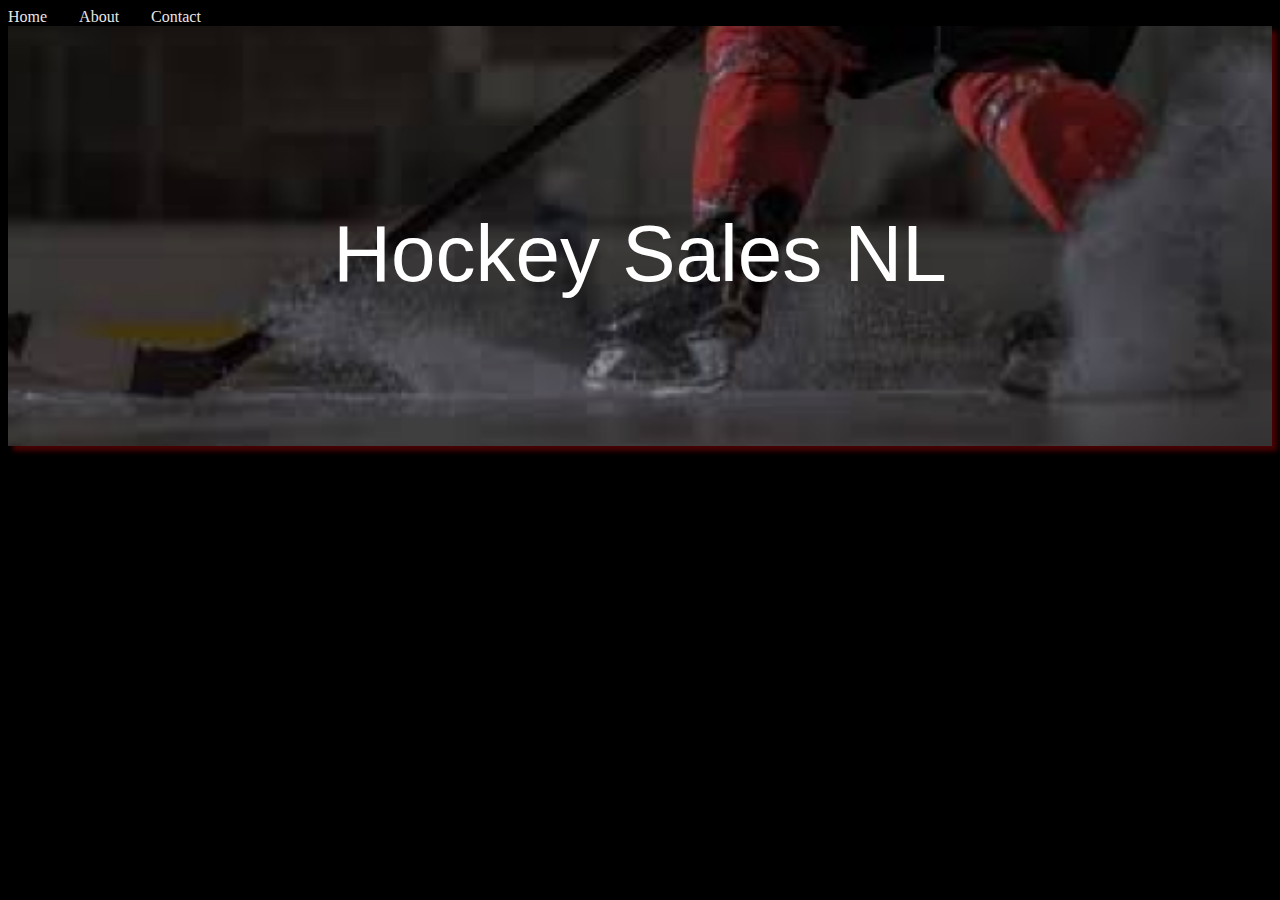
==== about.html @ 9f344939 "about/contact pages added with html BP" ====
<!DOCTYPE html>
<html>
    <head>

        <meta charset="UTF-8"/>
        <link rel="stylesheet" href="https://cdnjs.cloudflare.com/ajax/libs/font-awesome/5.9.0/css/all.css">
</link>
        <meta name="viewport" content="width=device-width, initial-scale=1"/>
        <link href="https://fonts.cdnfonts.com/css/calligraffiti" rel="stylesheet">
        <link rel = "stylesheet" type="text/css" href="style.css"/>
        <style>
            @import url('https://fonts.cdnfonts.com/css/calligraffiti');
        </style>

        <title>About</title>
    </head>
    <body>
        <header class="main">
            <div class="about"><a href="index.html">Home</a> <a href="./about.html">About</a> <a href="./Contact.html">Contact</a></div>
          <img class="header" src="images/logo.png" alt="hockey logo"/>
         <div class="centered" > <p1>Hockey Sales NL</p1>
    </body>
</html>
---- style.css ----
body {
    background-color: black;
}

p1 {
    color: white;
    font-family: 'Calligraffiti', sans-serif;
    font-size: 500%;

}

p2 {
    color: white;
    font-family: Arial, Helvetica, sans-serif;
}


@media (max-width:40rem) {
    p1 {
        font-size: 20px;

    }
}
.header {
    margin-bottom: -100px;
}
@media (max-width:40rem){
    .header{
        margin-bottom: 10px;
    }
}

pd {
    bottom: 5px;
    position: relative;
    text-align: center;
    margin-right: 50%;

}
.about a{
    float:left;
    color:#E9E6E6;
    margin-right: 2rem;
    text-decoration: none;
}
.items {
    color: black;
    display: block;
    margin-left: auto;
    margin-right: auto;
    width: 50%;

}

.header {
    display: block;
    margin-left: auto;
    margin-right: auto;
    width: 100%;
    box-shadow: 5px 5px 5px 0 rgba(238, 10, 10, .3);
}

.center {
    display: block;
    margin-left: auto;
    margin-right: auto;
    width: 100%;
}

.centered {
    position: relative;
    top: 50%;
    left: 50%;
    transform: translate(-50%, -150%);
}

.main {
    position: relative;
    text-align: center;
    color: white;
}



.parentContainer {
    background-color: #D9D9D9;
    max-width: 100%;
    margin: auto;
    margin-top: 50px;
    overflow: auto;

}

table,th,td {
    border-style:dashed;
    border-width:1px;
    overflow: hidden;
     
}

.item{
    background-color:#E9E6E6;
    border-radius: .5rem;
    box-sizing: 300px; 
    display: inline-flex;
    flex-direction: column;
    align-items: center;
    box-shadow:3px 3px 3px rgb(91, 89, 89);
}

.itemImg{
    
}
.items-column {  
    
    display: inline-block;
    width: 25%;
    vertical-align: top;
    box-sizing: border-box;
    padding: 50px;
    background-color: #D9D9D9;
    box-shadow: 0px 0px 10px rgba(0, 0, 0, 0.1);
    overflow: hidden;
    padding-bottom: 5px;
}

@media (Max-width:48rem) {
    .items-column{
        width:50%;
        padding:15px
    }
}

.buyBtn {
    background-color:#A90B0B;
    display: flex;
    justify-content: center;
    align-items: center;
    width: 85%;
    max-height: 2rem;
    border-radius: 5rem;
    margin-bottom: .5rem;
  }

.no-underline{
    text-decoration: none;
}

.buyNowFont{
    color:white;
    font-size: 15px;

}


.bottom {
    position: fixed;
    text-align: center;
    bottom: 0px;
    width: 100%;
}

.column {
    float: left;
    width: 25%;


}

.row:after {
    content: "";
    display: table;
    clear: both;

}

.right {
    margin-left: 80%;
    margin-right: 10%;
}

.search-filter{
    display: flex;
    float:right;
}

.searchBar{
    margin-right: 5rem;
}
.filter-container{
    position:relative;
    background-color: black;
    float:right;
    margin-right: 5rem;
    color:white
}

.item-button{
    margin-right: 2px;

}

@media (max-width:48rem){
    .search-filter{
    display:contents
       
    }
    .searchBar{

    }
    .filter-container{

    }

}

.sortPriceBtn{
    position:relative;
    float:left;
    margin-left: 2rem;
}
.sortBtn{
    background-color: black;
    color:white;
    border-radius: .5rem;
}

.sortHigh{
    margin-top:.5rem;
    margin-right: 5px;
    list-style-type: none;
    cursor:pointer;

}
.pricelist{
    color:black;
    background-color:#E9E6E6;
    position: absolute;
    max-width: 100px;
    overflow: auto;
    box-shadow: 0px 8px 16px 0px rgba(0,0,0,0.2);
    z-index: 1;
    margin-left: 10px;
    margin-top:2rem
    
}
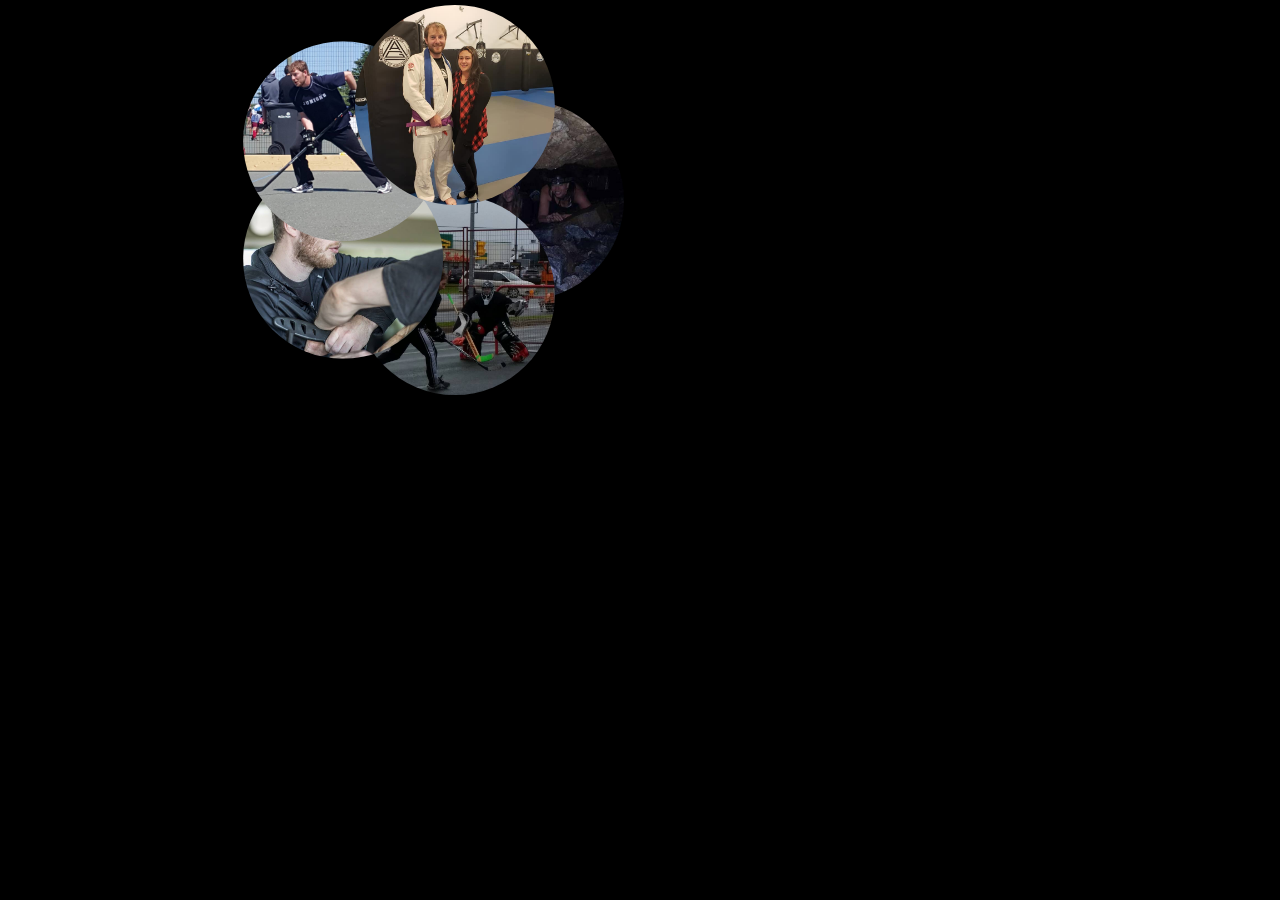
==== commit 1d74c818: "update to one Array for wishItems." ====
--- a/about.html
+++ b/about.html
@@ -16,8 +16,12 @@
     </head>
     <body>
         <header class="main">
-            <div class="about"><a href="index.html">Home</a> <a href="./about.html">About</a> <a href="./Contact.html">Contact</a></div>
-          <img class="header" src="images/logo.png" alt="hockey logo"/>
-         <div class="centered" > <p1>Hockey Sales NL</p1>
+<div class="pie-container">
+    <img class = "pie-images"src="images/caves.jpeg" width="200px" height="200px" alt="caves image">
+    <img class="pie-images" src="images/goal.jpeg" width="200px" height="200px" alt="hockey goal">
+    <img class="pie-images" src="images/kali.jpeg" width="200px" height="200px" alt="Knife fighting">
+    <img class="pie-images" src="images/hockey.jpeg" width="200px" height="200px"  alt="hockey play">
+    <img class="pie-images" src="images/jiu jitsu.jpeg" width="200px" height="200px" alt="purple belt">
+</div>
     </body>
 </html>--- a/style.css
+++ b/style.css
@@ -6,6 +6,7 @@
     color: white;
     font-family: 'Calligraffiti', sans-serif;
     font-size: 500%;
+    opacity: 1;
 
 }
 
@@ -21,13 +22,12 @@
 
     }
 }
-.header {
-    margin-bottom: -100px;
-}
+
 @media (max-width:40rem){
     .header{
         margin-bottom: 10px;
     }
+
 }
 
 pd {
@@ -43,12 +43,18 @@
     margin-right: 2rem;
     text-decoration: none;
 }
+.about .wish-Btn{
+    position: relative;
+    float: right;
+    background-color: black;
+    color:white
+}
 .items {
     color: black;
     display: block;
     margin-left: auto;
     margin-right: auto;
-    width: 50%;
+    width: auto;
 
 }
 
@@ -88,15 +94,13 @@
     margin: auto;
     margin-top: 50px;
     overflow: auto;
-
-}
-
-table,th,td {
-    border-style:dashed;
-    border-width:1px;
-    overflow: hidden;
-     
-}
+    display: grid;
+    grid-template-columns: repeat(4, 1fr);
+    gap: 5px;
+
+}
+
+
 
 .item{
     background-color:#E9E6E6;
@@ -105,7 +109,10 @@
     display: inline-flex;
     flex-direction: column;
     align-items: center;
+    margin-bottom: 40px;
     box-shadow:3px 3px 3px rgb(91, 89, 89);
+
+
 }
 
 .itemImg{
@@ -113,10 +120,9 @@
 }
 .items-column {  
     
-    display: inline-block;
-    width: 25%;
-    vertical-align: top;
-    box-sizing: border-box;
+    display: flex;
+    flex-direction: column;
+    align-items: center;
     padding: 50px;
     background-color: #D9D9D9;
     box-shadow: 0px 0px 10px rgba(0, 0, 0, 0.1);
@@ -126,9 +132,21 @@
 
 @media (Max-width:48rem) {
     .items-column{
-        width:50%;
+       
         padding:15px
     }
+    .parentContainer{
+        background-color: #D9D9D9;
+        max-width: 100%;
+        margin: auto;
+        margin-top: 50px;
+        overflow: auto;
+        display: grid;
+        grid-template-columns: repeat(2, 1fr);
+        gap: 5px;
+        
+    }
+    
 }
 
 .buyBtn {
@@ -145,7 +163,12 @@
 .no-underline{
     text-decoration: none;
 }
-
+.all-buttons{
+    background-color: black;
+    position: relative;
+    margin-top: 15px;
+
+}
 .buyNowFont{
     color:white;
     font-size: 15px;
@@ -182,42 +205,148 @@
 .search-filter{
     display: flex;
     float:right;
+    
+
+}
+
+.searchBarDiv{
+    margin-right: 5rem;
+    background-size: cover;
+    background-position: center;
+    
 }
 
 .searchBar{
-    margin-right: 5rem;
-}
-.filter-container{
+max-width: 200px;
+width:100%
+}
+.filter-btn{
     position:relative;
     background-color: black;
     float:right;
-    margin-right: 5rem;
-    color:white
+    margin-right: 2rem;
+    color:white;
+    border-radius: 1rem;
+    
+}
+.addWish-Container{
+    position: flex;
+    align-items: center;
+    justify-content: flex-end;
+    margin-left: 80%;
+    margin-top: 5px;
+
+
+}
+.RemoveWish-Container{
+    position: flex;
+    
+    justify-content: flex-end;
+    margin-left: 80%;
+    margin-top: 5px;
+
+}
+.wish-title{
+    position:absolute;
+    color:blue;
+    top:0;
+    margin-left: 50%;
+    margin-bottom: 5px;
+
+    
+}
+.wishDisplay{
+    right:0;
+    position:absolute;
+    background-color:#D9D9D9;;
+    width: 50%;
+    height: 90%;
+    margin-top: 25px;
+    margin-right: 1rem;
+    overflow: scroll;
+
+}
+
+.wishItem{
+    background-color:#E9E6E6;
+    border-radius: .5rem;
+    box-sizing: 300px;
+    width:80%; 
+    display: inline-flex;
+    flex-direction: column;
+    align-items: center;
+    margin-right: 5px;
+    margin-top:5px;
+    box-shadow:3px 3px 3px rgb(91, 89, 89);
+
+}
+.Item-Images{
+    /* mix-blend-mode: color-burn; */
 }
 
 .item-button{
-    margin-right: 2px;
+    margin-top:.5rem;
+    margin-right: 5px;
+    list-style-type: none;
+    cursor:pointer;
+}
+.button-container{
+    color:black;
+    background-color:#E9E6E6;
+    position: absolute;
+    width: 100px;
+    overflow: auto;
+    margin-left: 10px;
+    margin-top:2rem;
 
 }
 
 @media (max-width:48rem){
     .search-filter{
-    display:contents
+    display:contents;
+    align-items: center;
+
        
     }
     .searchBar{
+  
+    }
+    .searchBarDiv{
+        margin-left:25%;
+        margin-right: 25%;
+
+   
+    }
+    .filter-btn{
+        margin-right:1rem;
+    }
+    .sortBtn{
+        margin-left: 1rem;
+    }
+}
+    .button-container{
+        color:black;
+        background-color:#E9E6E6;
+        position: absolute;
+        width: 100px;
+        overflow: auto;
+        margin-left: 10px;
+        margin-right:30px;
+        margin-top:2rem;
+        right:0
+    
 
     }
     .filter-container{
 
     }
 
-}
+
 
 .sortPriceBtn{
     position:relative;
     float:left;
-    margin-left: 2rem;
+    margin-left: 1rem;
 }
 .sortBtn{
     background-color: black;
@@ -244,4 +373,95 @@
     margin-top:2rem
     
 }
-  +  
+
+/*about page*/
+
+/*.pie-container {
+    margin-top: 100px;
+    width: 400px;
+    height: 400px;
+    margin-left: 25%;
+    position: relative;
+    transform-style: preserve-3d;
+    animation: rotatePie 6s linear infinite;
+}
+
+.pie-container img {
+    position: absolute;
+    top: 0;
+    left: 0;
+    width: 200px;
+    height: 200px;
+    object-fit: cover;
+    border-radius: 50%;
+    transform-origin: 0 100%;
+}
+
+.pie-container img:nth-child(1) {
+    transform: rotateY(0deg) translateZ(200px);
+}
+
+.pie-container img:nth-child(2) {
+    transform: rotateY(72deg) translateZ(200px);
+}
+
+.pie-container img:nth-child(3) {
+    transform: rotateY(144deg) translateZ(200px);
+}
+
+.pie-container img:nth-child(4) {
+    transform: rotateY(216deg) translateZ(200px);
+}
+
+.pie-container img:nth-child(5) {
+    transform: rotateY(288deg) translateZ(200px);
+}
+
+@keyframes rotatePie {
+    0% {
+        transform: rotateY(0deg);
+    }
+    100% {
+        transform: rotateY(360deg);
+    }
+}*/
+
+.pie-container {
+    margin-top: 100px;
+    width: 400px;
+    height: 400px;
+    margin-left: 25%;
+    position: relative;
+}
+
+.pie-container img {
+    position: absolute;
+    top: 0;
+    left: 0;
+    width: 200px;
+    height: 200px;
+    object-fit: cover;
+    border-radius: 50%;
+    transform-origin: center center;
+}
+
+.pie-images:nth-child(1) {
+    transform: rotate(0deg) translateX(100px) rotate(0deg);
+}
+
+.pie-images:nth-child(2) {
+    transform: rotate(72deg) translateX(100px) rotate(-72deg);
+}
+
+.pie-images:nth-child(3) {
+    transform: rotate(144deg) translateX(100px) rotate(-144deg);
+}
+
+.pie-images:nth-child(4) {
+    transform: rotate(216deg) translateX(100px) rotate(-216deg);
+}
+
+.pie-images:nth-child(5) {
+    transform: rotate(288deg) translateX(100px) rotate(-288deg);
+}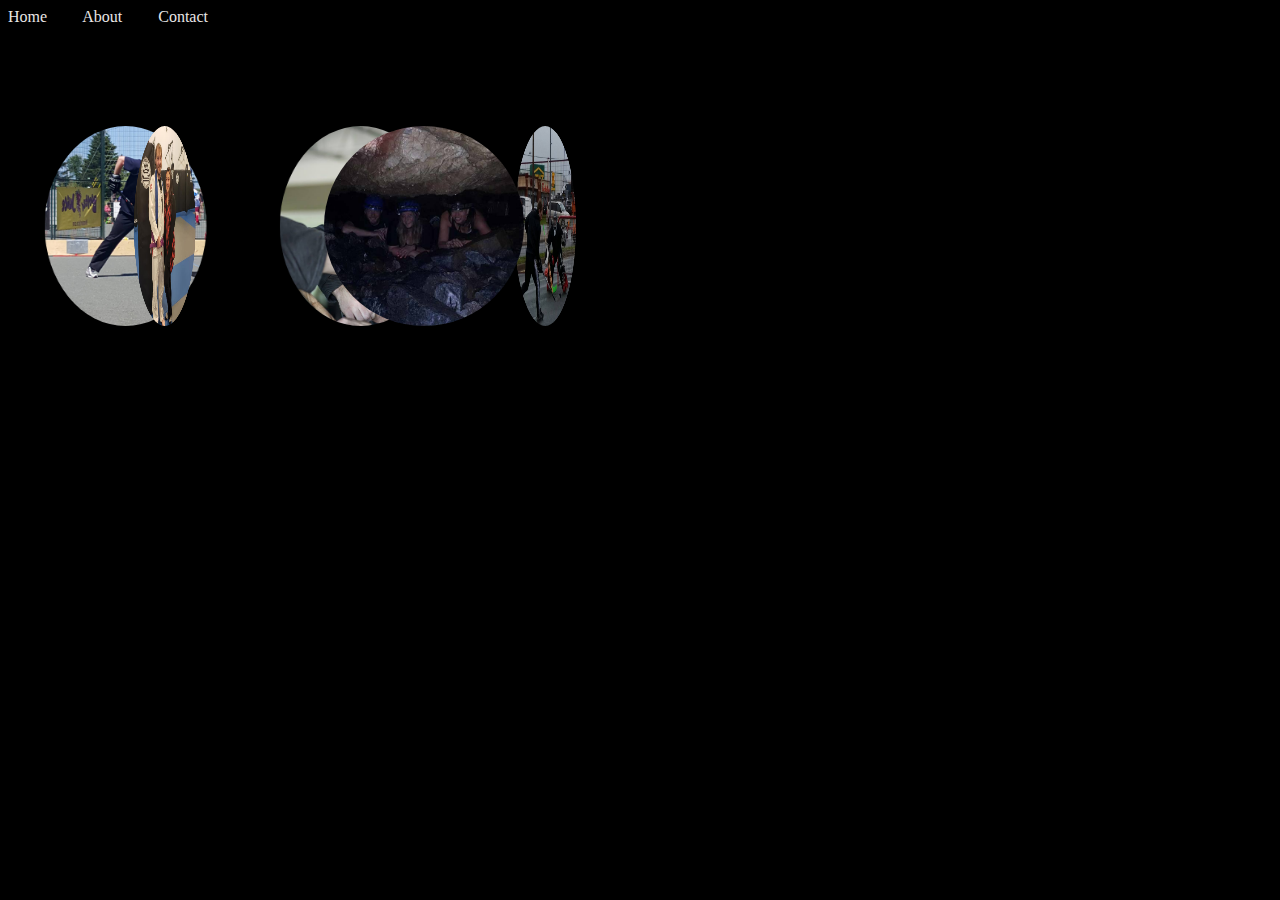
==== commit 272527e7: "styling" ====
--- a/about.html
+++ b/about.html
@@ -1,27 +1,30 @@
 <!DOCTYPE html>
 <html>
-    <head>
-
-        <meta charset="UTF-8"/>
-        <link rel="stylesheet" href="https://cdnjs.cloudflare.com/ajax/libs/font-awesome/5.9.0/css/all.css">
-</link>
-        <meta name="viewport" content="width=device-width, initial-scale=1"/>
-        <link href="https://fonts.cdnfonts.com/css/calligraffiti" rel="stylesheet">
-        <link rel = "stylesheet" type="text/css" href="style.css"/>
-        <style>
-            @import url('https://fonts.cdnfonts.com/css/calligraffiti');
-        </style>
-
-        <title>About</title>
-    </head>
-    <body>
-        <header class="main">
-<div class="pie-container">
-    <img class = "pie-images"src="images/caves.jpeg" width="200px" height="200px" alt="caves image">
-    <img class="pie-images" src="images/goal.jpeg" width="200px" height="200px" alt="hockey goal">
-    <img class="pie-images" src="images/kali.jpeg" width="200px" height="200px" alt="Knife fighting">
-    <img class="pie-images" src="images/hockey.jpeg" width="200px" height="200px"  alt="hockey play">
-    <img class="pie-images" src="images/jiu jitsu.jpeg" width="200px" height="200px" alt="purple belt">
-</div>
-    </body>
-</html>+<head>
+    <meta charset="UTF-8"/>
+    <link rel="stylesheet" href="https://cdnjs.cloudflare.com/ajax/libs/font-awesome/5.9.0/css/all.css">
+    <meta name="viewport" content="width=device-width, initial-scale=1"/>
+    <link href="https://fonts.cdnfonts.com/css/calligraffiti" rel="stylesheet">
+    <link rel="stylesheet" type="text/css" href="style.css"/>
+    <style>
+        @import url('https://fonts.cdnfonts.com/css/calligraffiti');
+    </style>
+    <title>About</title>
+</head>
+<body>
+<header>
+    <div class="pages">
+        <a href="index.html">Home</a>
+        <a href="./about.html">About</a>
+        <a href="./Contact.html">Contact</a>
+    </div>
+    <div class="pie-container">
+        <img class="pie-images" src="images/caves.jpeg" width="200px" height="200px" alt="caves image">
+        <img class="pie-images" src="images/goal.jpeg" width="200px" height="200px" alt="hockey goal">
+        <img class="pie-images" src="images/kali.jpeg" width="200px" height="200px" alt="Knife fighting">
+        <img class="pie-images" src="images/hockey.jpeg" width="200px" height="200px" alt="hockey play">
+        <img class="pie-images" src="images/jiu jitsu.jpeg" width="200px" height="200px" alt="purple belt">
+    </div>
+</header>
+</body>
+</html>
--- a/style.css
+++ b/style.css
@@ -128,6 +128,10 @@
     box-shadow: 0px 0px 10px rgba(0, 0, 0, 0.1);
     overflow: hidden;
     padding-bottom: 5px;
+}
+.no-results{
+    color:red;
+    margin-right: 5px;
 }
 
 @media (Max-width:48rem) {
@@ -146,6 +150,14 @@
         gap: 5px;
         
     }
+    .searchBarDiv{
+        margin-right: 5rem;
+        background-size: cover;
+        background-position: center;    
+    }
+    .SearchBar{
+        max-width: 100px;
+    }
     
 }
 
@@ -167,7 +179,8 @@
     background-color: black;
     position: relative;
     margin-top: 15px;
-
+    align-items: baseline
+    
 }
 .buyNowFont{
     color:white;
@@ -205,20 +218,18 @@
 .search-filter{
     display: flex;
     float:right;
-    
-
 }
 
 .searchBarDiv{
     margin-right: 5rem;
     background-size: cover;
     background-position: center;
-    
+    max-width: fit-content;
 }
 
 .searchBar{
-max-width: 200px;
-width:100%
+max-width: 100px;
+
 }
 .filter-btn{
     position:relative;
@@ -229,7 +240,7 @@
     border-radius: 1rem;
     
 }
-.addWish-Container{
+.addWish-Heart{
     position: flex;
     align-items: center;
     justify-content: flex-end;
@@ -240,34 +251,42 @@
 }
 .RemoveWish-Container{
     position: flex;
-    
     justify-content: flex-end;
     margin-left: 80%;
     margin-top: 5px;
 
 }
-.wish-title{
-    position:absolute;
-    color:blue;
-    top:0;
-    margin-left: 50%;
+.wish-Header{
+    position:relative;
+    font-size: large;
+    width:90%;
+    margin-left: auto;
+    margin-right: auto;
     margin-bottom: 5px;
-
-    
+    display: block;
+
+    
+}
+.wish-Items{
+    background-color: red;
 }
 .wishDisplay{
-    right:0;
-    position:absolute;
+    position:relative;
     background-color:#D9D9D9;;
-    width: 50%;
-    height: 90%;
+    width: 90%;
+    height: 500px;
     margin-top: 25px;
     margin-right: 1rem;
     overflow: scroll;
-
-}
-
+    display:block;
+    flex-wrap: wrap;
+    z-index: 1;
+    
+
+}
 .wishItem{
+    position: relative;
+    color: black;
     background-color:#E9E6E6;
     border-radius: .5rem;
     box-sizing: 300px;
@@ -278,10 +297,6 @@
     margin-right: 5px;
     margin-top:5px;
     box-shadow:3px 3px 3px rgb(91, 89, 89);
-
-}
-.Item-Images{
-    /* mix-blend-mode: color-burn; */
 }
 
 .item-button{
@@ -373,11 +388,18 @@
     margin-top:2rem
     
 }
-  
+
+
+.pages a {
+    color:#E9E6E6;
+    margin-right: 2rem;
+    text-decoration: none;
+}
+
 
 /*about page*/
 
-/*.pie-container {
+.pie-container {
     margin-top: 100px;
     width: 400px;
     height: 400px;
@@ -385,12 +407,12 @@
     position: relative;
     transform-style: preserve-3d;
     animation: rotatePie 6s linear infinite;
-}
+    margin-top: 100px;
+}
+
 
 .pie-container img {
     position: absolute;
-    top: 0;
-    left: 0;
     width: 200px;
     height: 200px;
     object-fit: cover;
@@ -425,9 +447,9 @@
     100% {
         transform: rotateY(360deg);
     }
-}*/
-
-.pie-container {
+}
+
+/* .pie-container {
     margin-top: 100px;
     width: 400px;
     height: 400px;
@@ -464,4 +486,4 @@
 
 .pie-images:nth-child(5) {
     transform: rotate(288deg) translateX(100px) rotate(-288deg);
-}+} */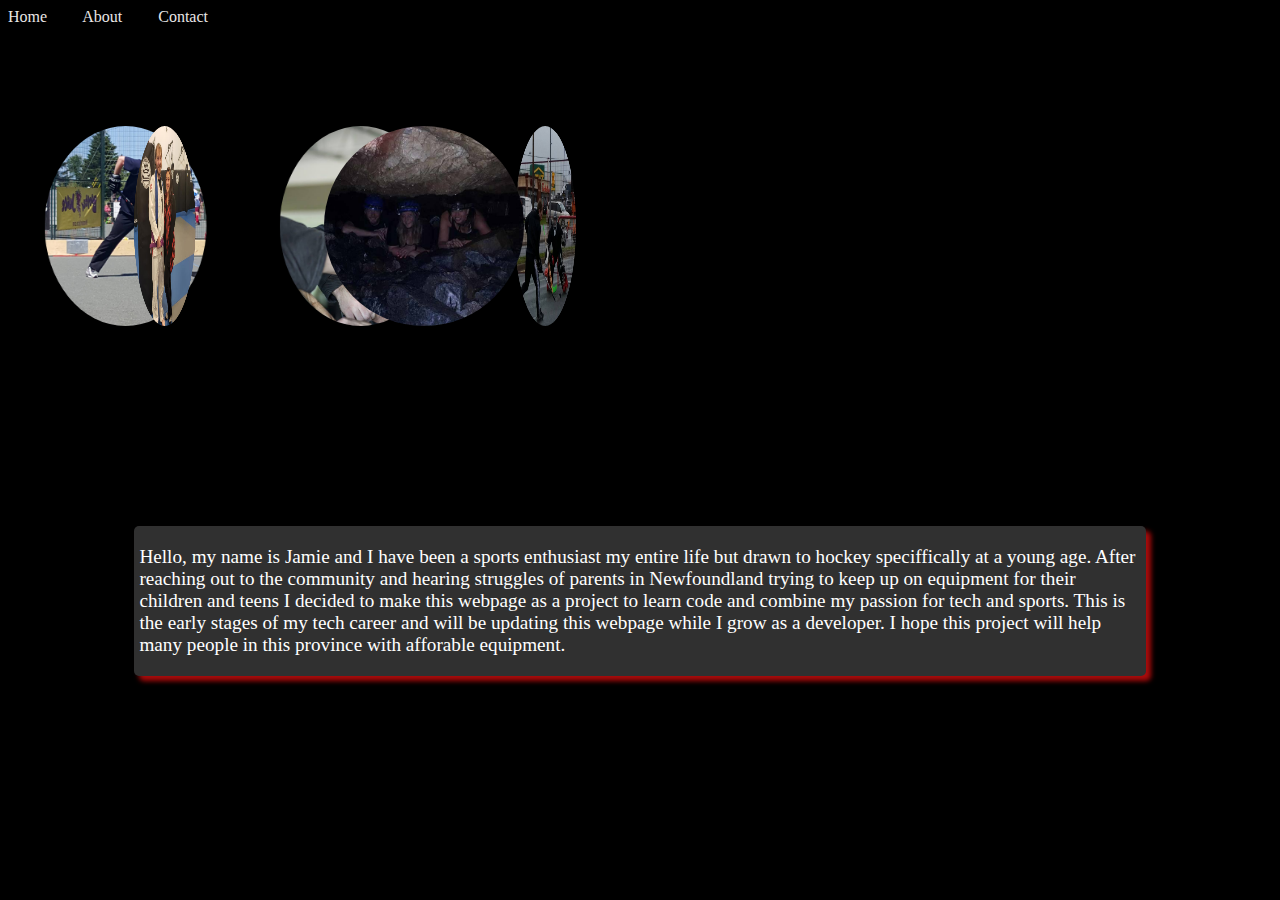
==== commit da1534ca: "about page" ====
--- a/about.html
+++ b/about.html
@@ -1,30 +1,43 @@
 <!DOCTYPE html>
 <html>
+
 <head>
-    <meta charset="UTF-8"/>
+    <meta charset="UTF-8" />
     <link rel="stylesheet" href="https://cdnjs.cloudflare.com/ajax/libs/font-awesome/5.9.0/css/all.css">
-    <meta name="viewport" content="width=device-width, initial-scale=1"/>
+    <meta name="viewport" content="width=device-width, initial-scale=1" />
     <link href="https://fonts.cdnfonts.com/css/calligraffiti" rel="stylesheet">
-    <link rel="stylesheet" type="text/css" href="style.css"/>
+    <link rel="stylesheet" type="text/css" href="style.css" />
     <style>
         @import url('https://fonts.cdnfonts.com/css/calligraffiti');
     </style>
     <title>About</title>
 </head>
+
 <body>
-<header>
-    <div class="pages">
-        <a href="index.html">Home</a>
-        <a href="./about.html">About</a>
-        <a href="./Contact.html">Contact</a>
+    <header>
+        <div class="pages">
+            <a class="links" href="index.html">Home</a>
+            <a class="links" href="./about.html">About</a>
+            <a class="links" href="./contact.html">Contact</a>
+        </div>
+        <div class="pie-container">
+            <img class="pie-images" src="images/caves.jpeg" width="200px" height="200px" alt="caves image">
+            <img class="pie-images" src="images/goal.jpeg" width="200px" height="200px" alt="hockey goal">
+            <img class="pie-images" src="images/kali.jpeg" width="200px" height="200px" alt="Knife fighting">
+            <img class="pie-images" src="images/hockey.jpeg" width="200px" height="200px" alt="hockey play">
+            <img class="pie-images" src="images/jiu jitsu.jpeg" width="200px" height="200px" alt="purple belt">
+        </div>
+    </header>
+    <div class="aboutMe">
+        <p> Hello, my name is Jamie and I have been a sports enthusiast my entire life but drawn
+            to hockey speciffically at a young age. After reaching out to the community and hearing struggles of parents
+            in Newfoundland trying to keep up on equipment for their children and teens I
+            decided to make this webpage as a project to learn code and combine my passion
+            for tech and sports. This is the early stages of my tech career and will
+            be updating this webpage while I grow as a developer. I hope this project will
+            help many people in this province with afforable equipment.
+        </p>
     </div>
-    <div class="pie-container">
-        <img class="pie-images" src="images/caves.jpeg" width="200px" height="200px" alt="caves image">
-        <img class="pie-images" src="images/goal.jpeg" width="200px" height="200px" alt="hockey goal">
-        <img class="pie-images" src="images/kali.jpeg" width="200px" height="200px" alt="Knife fighting">
-        <img class="pie-images" src="images/hockey.jpeg" width="200px" height="200px" alt="hockey play">
-        <img class="pie-images" src="images/jiu jitsu.jpeg" width="200px" height="200px" alt="purple belt">
-    </div>
-</header>
 </body>
-</html>
+
+</html>--- a/style.css
+++ b/style.css
@@ -15,47 +15,236 @@
     font-family: Arial, Helvetica, sans-serif;
 }
 
-
-@media (max-width:40rem) {
+h2 {
+    color: white
+}
+
+pd {
+    bottom: 5px;
+    position: relative;
+    text-align: center;
+    margin-right: 50%;
+
+}
+
+.about a {
+    float: left;
+    color: #E9E6E6;
+    margin-right: 1rem;
+    text-decoration: none;
+    margin-right: .5rem;
+}
+
+.pagesList {
+    flex-direction: column;
+    float: left
+}
+
+.pagesList a {
+    display: block;
+    font-size: larger;
+}
+
+.login-container {
+    background-image: linear-gradient(rgba(255, 255, 255, 0.5), rgba(255, 255, 255, 0.5)), url('images/wishbackground2.png');
+    background-size: 100%;
+    background-color: rgba(255, 255, 255, 0.5);
+    background-position: center;
+    width: 70%;
+    height: 15rem;
+    margin-left: auto;
+    margin-right: auto;
+    border-radius: 2rem;
+}
+
+.item-details {
+    display: flex;
+    flex-direction: column;
+    align-items: center;
+}
+
+@media (max-width:48rem) {
     p1 {
         font-size: 20px;
 
     }
-}
-
-@media (max-width:40rem){
-    .header{
+
+    .item-details {
+        display: flex;
+        flex-wrap: wrap;
+        align-items: center;
+    }
+
+    .wishButton {
+        margin-right: 1rem;
+    }
+
+    .header {
         margin-bottom: 10px;
     }
 
-}
-
-pd {
-    bottom: 5px;
-    position: relative;
+    .login-container {
+        height: 10rem;
+        width: 80%;
+    }
+
+    .social-media {
+        display: flex;
+        flex-wrap: wrap;
+    }
+}
+
+.logout-container {
+    display: block;
+    right: 0px;
+    position: absolute;
+    margin-top: 30px;
+
+}
+
+
+.placeholder-div {
+    display: flex;
+    flex-direction: column;
+    justify-content: center;
+    align-items: center;
+    margin-top: 2rem;
+}
+
+.userName-password {
+
+    border: none;
+    width: 6rem;
+    height: 1rem;
+    border-radius: .5rem;
+    border-color: white;
+    margin-bottom: 5px;
+}
+
+.signIn-Password {
+
+    border: none;
+    width: 6rem;
+    height: 1rem;
+    border-radius: .5rem;
+    border-color: white;
+}
+
+
+.loginBtnDiv {
+    display: flex;
+    justify-content: center;
+    align-items: center;
+    margin-top: 2rem;
+}
+
+.signInBtn {
+    display: inline-block;
+    border: none;
+    background-color: #FF4500;
+    color: #FFFFFF;
+    font-size: 18px;
+    font-weight: bold;
     text-align: center;
-    margin-right: 50%;
-
-}
-.about a{
-    float:left;
-    color:#E9E6E6;
-    margin-right: 2rem;
     text-decoration: none;
-}
-.about .wish-Btn{
-    position: relative;
+    border-radius: 4px;
+    transition: background-color 0.3s ease;
+    cursor: pointer;
+    animation: pulsate 1.5s ease-in-out infinite;
+    position: relative;
+    overflow: hidden;
+
+}
+
+@keyframes pulsate {
+    0% {
+        transform: scale(1);
+    }
+
+    50% {
+        transform: scale(1.1);
+    }
+
+    100% {
+        transform: scale(1);
+    }
+}
+
+.signInBtn:before {
+    content: "";
+    position: absolute;
+    top: -2px;
+    left: -2px;
+    right: -2px;
+    bottom: -2px;
+    z-index: -1;
+    background: linear-gradient(45deg, #FF6347, #00FFFF, #f0e9e7, purple);
+    background-size: 400% 400%;
+    animation: gradient-border 10s ease infinite;
+    border-radius: 6px;
+}
+
+
+.login-btn {
+    color: white;
+    background-color: black;
+    float: right;
+    margin-left: .5rem
+}
+
+.login-register {
+    display: flex;
+    justify-content: center;
+}
+
+.loginDisplay {
+    margin-top: .5rem;
+}
+
+.register-display {
+    margin-top: .5rem;
+}
+
+.register {
+    margin-left: .2rem;
+}
+
+.aboutMe {
+    display: flex;
+    justify-content: center;
+    align-items: center;
+    background-color: #303030;
+    color: white;
+    font-size: larger;
+    box-shadow: 5px 5px 5px #A90B0B;
+    border-radius: 5px;
+    width: 80%;
+    height: 150px;
+    margin: 0 auto;
+    margin-bottom: 10px;
+}
+
+.aboutMe p {
+    margin-left: 5px;
+    margin-right: 5px;
+
+}
+
+.about .wish-Btn {
+    position: block;
     float: right;
     background-color: black;
-    color:white
-}
+    color: white;
+    width: fit-content;
+    font-size: smaller;
+}
+
 .items {
     color: black;
     display: block;
     margin-left: auto;
     margin-right: auto;
     width: auto;
-
 }
 
 .header {
@@ -96,73 +285,203 @@
     overflow: auto;
     display: grid;
     grid-template-columns: repeat(4, 1fr);
-    gap: 5px;
-
-}
-
-
-
-.item{
-    background-color:#E9E6E6;
+
+}
+
+
+
+.item {
+    background-color: #E9E6E6;
     border-radius: .5rem;
-    box-sizing: 300px; 
+    height: 95%;
+    width: 95%;
     display: inline-flex;
     flex-direction: column;
     align-items: center;
-    margin-bottom: 40px;
-    box-shadow:3px 3px 3px rgb(91, 89, 89);
-
-
-}
-
-.itemImg{
-    
-}
-.items-column {  
-    
+    margin: .5rem;
+    box-shadow: 3px 3px 3px rgb(91, 89, 89);
+
+
+
+}
+
+.full-price {
+    float: left;
+    margin-right: 10px;
+    text-decoration: line-through;
+}
+
+.brand-font {
+    margin-top: 0px;
+    font-weight: bolder;
+}
+
+.price-font {
+    float: right;
+    color: red;
+}
+
+.item-style {
+    margin-top: 5px;
+}
+
+.item-size {
+    margin-top: 0px;
+    text-decoration: underline;
+    margin-left: 25%;
+    margin-right: 25%;
+}
+
+.items-column {
     display: flex;
     flex-direction: column;
     align-items: center;
-    padding: 50px;
+    padding: 25px;
     background-color: #D9D9D9;
     box-shadow: 0px 0px 10px rgba(0, 0, 0, 0.1);
     overflow: hidden;
-    padding-bottom: 5px;
-}
-.no-results{
-    color:red;
+}
+
+.no-results {
+    color: red;
     margin-right: 5px;
 }
 
+.searchBar {
+    width: 150px;
+    border-radius: 0px;
+    background-color: transparent;
+    border-bottom: 1px solid rgba(255, 255, 255, .5);
+    color: white
+}
+
+.searchBar::placeholder {
+    color: #D9D9D9;
+    font-size: 18px;
+    letter-spacing: 2px;
+    font-weight: 100;
+}
+
+.btn-search {
+    background-color: transparent;
+    color: white;
+}
+
+
+
 @media (Max-width:48rem) {
-    .items-column{
-       
-        padding:15px
-    }
-    .parentContainer{
+
+    .price-font {
+        float: right;
+    }
+
+    .brand-font {
+        margin-top: 0px;
+        font-weight: bolder;
+    }
+
+
+
+    .item-size {
+        margin-top: 0px;
+        text-decoration: underline;
+        margin-left: 25%;
+        margin-right: 25%;
+    }
+
+
+
+    .parentContainer {
         background-color: #D9D9D9;
         max-width: 100%;
-        margin: auto;
         margin-top: 50px;
         overflow: auto;
-        display: grid;
-        grid-template-columns: repeat(2, 1fr);
-        gap: 5px;
-        
-    }
-    .searchBarDiv{
-        margin-right: 5rem;
-        background-size: cover;
-        background-position: center;    
-    }
-    .SearchBar{
+        display: flex;
+        flex-direction: column;
+    }
+
+    .searchBarDiv {
+        left: 15%;
+        width: fit-content;
+        height: fit-content;
+        position: relative;
+    }
+
+    .searchBar {
+        height: 40px;
+        width: 10px;
+        border-style: none;
+        padding: 5px;
+        font-size: 18px;
+        letter-spacing: 2px;
+        outline: none;
+        border-radius: 25px;
+        transition: all .5s ease-in-out;
+        background-color: black;
+        padding-right: 40px;
+    }
+
+    .searchBar::placeholder {
+        color: white;
+        font-size: 18px;
+        letter-spacing: 2px;
+        font-weight: 100;
+    }
+
+    .btn-search {
+        width: 50px;
+        height: 50px;
+        border-style: none;
+        font-size: 20px;
+        font-weight: bold;
+        outline: none;
+        cursor: pointer;
+        border-radius: 50%;
+        position: absolute;
+        right: 0px;
+        color: #ffffff;
+        background-color: black;
+        pointer-events: painted;
+    }
+
+    .btn-search:focus~.searchBar {
+        width: 100px;
+        border-radius: 0px;
+        background-color: transparent;
+        border-bottom: 1px solid rgba(255, 255, 255, .5);
+        transition: all 500ms cubic-bezier(0, 0.110, 0.35, 2);
+        color: white;
+    }
+
+    .searchBar:focus {
         max-width: 100px;
-    }
-    
+        width: 100px;
+        border-radius: 0px;
+        background-color: transparent;
+        border-bottom: 1px solid rgba(255, 255, 255, .5);
+        transition: all 500ms cubic-bezier(0, 0.110, 0.35, 2);
+        color: white
+    }
+
+    .aboutMe {
+        display: flex;
+        justify-content: center;
+        align-items: center;
+        background-color: #303030;
+        color: white;
+        font-size: medium;
+        box-shadow: 5px 5px 5px #A90B0B;
+        border-radius: 5px;
+        width: 80%;
+        height: 200px;
+        margin: 0 auto;
+        margin-bottom: 10px;
+    }
+
 }
 
 .buyBtn {
-    background-color:#A90B0B;
+    background-color: #A90B0B;
     display: flex;
     justify-content: center;
     align-items: center;
@@ -170,20 +489,21 @@
     max-height: 2rem;
     border-radius: 5rem;
     margin-bottom: .5rem;
-  }
-
-.no-underline{
+}
+
+.no-underline {
     text-decoration: none;
 }
-.all-buttons{
+
+.all-buttons {
     background-color: black;
     position: relative;
     margin-top: 15px;
     align-items: baseline
-    
-}
-.buyNowFont{
-    color:white;
+}
+
+.buyNowFont {
+    color: white;
     font-size: 15px;
 
 }
@@ -215,32 +535,29 @@
     margin-right: 10%;
 }
 
-.search-filter{
+.search-filter {
     display: flex;
-    float:right;
-}
-
-.searchBarDiv{
+    float: right;
+}
+
+.searchBarDiv {
     margin-right: 5rem;
     background-size: cover;
     background-position: center;
     max-width: fit-content;
 }
 
-.searchBar{
-max-width: 100px;
-
-}
-.filter-btn{
-    position:relative;
+.filter-btn {
+    position: relative;
     background-color: black;
-    float:right;
+    float: right;
     margin-right: 2rem;
-    color:white;
+    color: white;
     border-radius: 1rem;
-    
-}
-.addWish-Heart{
+
+}
+
+.addWish-Heart {
     position: flex;
     align-items: center;
     justify-content: flex-end;
@@ -249,149 +566,159 @@
 
 
 }
-.RemoveWish-Container{
+
+.RemoveWish-Container {
     position: flex;
     justify-content: flex-end;
     margin-left: 80%;
     margin-top: 5px;
 
 }
-.wish-Header{
-    position:relative;
+
+.wish-Header {
+    position: relative;
     font-size: large;
-    width:90%;
+    width: 90%;
     margin-left: auto;
     margin-right: auto;
     margin-bottom: 5px;
     display: block;
-
-    
-}
-.wish-Items{
-    background-color: red;
-}
-.wishDisplay{
-    position:relative;
-    background-color:#D9D9D9;;
-    width: 90%;
-    height: 500px;
+}
+
+.wishDisplayBtn {
+    font-size: 1rem;
+    margin-top: .5rem;
+    border: none;
+    background: none;
+
+}
+
+.wishDisplay {
+    position: fixed;
+    background-color: #D9D9D9;
+    width: 40%;
+    height: 200px;
     margin-top: 25px;
-    margin-right: 1rem;
+    margin-left: 50%;
     overflow: scroll;
-    display:block;
+    display: block;
     flex-wrap: wrap;
     z-index: 1;
-    
-
-}
-.wishItem{
+    opacity: .95;
+}
+
+.wishItem {
     position: relative;
     color: black;
-    background-color:#E9E6E6;
+    background-color: #E9E6E6;
     border-radius: .5rem;
     box-sizing: 300px;
-    width:80%; 
+    width: 80%;
     display: inline-flex;
     flex-direction: column;
     align-items: center;
     margin-right: 5px;
-    margin-top:5px;
-    box-shadow:3px 3px 3px rgb(91, 89, 89);
-}
-
-.item-button{
-    margin-top:.5rem;
+    margin-top: 5px;
+    box-shadow: 3px 3px 3px rgb(91, 89, 89);
+}
+
+.item-button {
+    margin-top: .5rem;
     margin-right: 5px;
     list-style-type: none;
-    cursor:pointer;
-}
-.button-container{
-    color:black;
-    background-color:#E9E6E6;
+    cursor: pointer;
+}
+
+.button-container {
+    color: black;
+    background-color: #E9E6E6;
     position: absolute;
     width: 100px;
     overflow: auto;
     margin-left: 10px;
-    margin-top:2rem;
-
-}
-
-@media (max-width:48rem){
-    .search-filter{
-    display:contents;
-    align-items: center;
-
-       
-    }
-    .searchBar{
-  
-    }
-    .searchBarDiv{
-        margin-left:25%;
+    margin-top: 2rem;
+
+}
+
+@media (max-width:48rem) {
+    .search-filter {
+        display: contents;
+        align-items: center;
+
+
+    }
+
+    .searchBarDiv {
+        margin-left: 25%;
         margin-right: 25%;
 
-   
-    }
-    .filter-btn{
-        margin-right:1rem;
-    }
-    .sortBtn{
+
+    }
+
+    .filter-btn {
+        margin-right: 1rem;
+    }
+
+    .sortBtn {
         margin-left: 1rem;
-    }
-}
-    .button-container{
-        color:black;
-        background-color:#E9E6E6;
-        position: absolute;
-        width: 100px;
-        overflow: auto;
-        margin-left: 10px;
-        margin-right:30px;
-        margin-top:2rem;
-        right:0
-    
-
-    }
-    .filter-container{
-
-    }
-
-
-
-.sortPriceBtn{
-    position:relative;
-    float:left;
+        background: none;
+    }
+
+    .hamburgerMenu {
+        border: none;
+        background: none;
+        color: white;
+        float: left
+    }
+}
+
+.button-container {
+    color: black;
+    background-color: #E9E6E6;
+    position: absolute;
+    width: 100px;
+    overflow: auto;
+    margin-left: 10px;
+    margin-right: 30px;
+    margin-top: 2rem;
+    right: 0
+}
+
+.sortPriceBtn {
+    position: relative;
+    float: left;
     margin-left: 1rem;
 }
-.sortBtn{
+
+.sortBtn {
     background-color: black;
-    color:white;
-    border-radius: .5rem;
-}
-
-.sortHigh{
-    margin-top:.5rem;
+    color: white;
+    border-radius: 1rem;
+}
+
+.sortHigh {
+    margin-top: .5rem;
     margin-right: 5px;
     list-style-type: none;
-    cursor:pointer;
-
-}
-.pricelist{
-    color:black;
-    background-color:#E9E6E6;
+    cursor: pointer;
+
+}
+
+.pricelist {
+    color: black;
+    background-color: #E9E6E6;
     position: absolute;
     max-width: 100px;
     overflow: auto;
-    box-shadow: 0px 8px 16px 0px rgba(0,0,0,0.2);
+    box-shadow: 0px 8px 16px 0px rgba(0, 0, 0, 0.2);
     z-index: 1;
     margin-left: 10px;
-    margin-top:2rem
-    
+    margin-top: 2rem
 }
 
 
 .pages a {
-    color:#E9E6E6;
+    color: #E9E6E6;
     margin-right: 2rem;
     text-decoration: none;
 }
@@ -444,10 +771,34 @@
     0% {
         transform: rotateY(0deg);
     }
+
     100% {
         transform: rotateY(360deg);
     }
 }
+
+
+/*contact Page*/
+.social-media {
+    display: flex;
+    margin-top: 2rem;
+    justify-content: center;
+    align-items: center;
+}
+
+#socials {
+    font-size: 5rem;
+    background-color: #18191f;
+    color: #FFFFFF;
+    box-shadow: 2px 2px 2px #00000080, 10px 1px 12px #00000080 2px 2px 10px #00000080 2px 2px 3px #00000080, inset 2px 2px 10px #00000080, inset 2px 2px 10px #00000080, inset 2px 2px 10px #00000080;
+    border-radius: 29px;
+    padding: 11px 19px;
+    margin: 0 40px;
+    animation: animate 3s linear infinite;
+    text-shadow: 0 0 50px #0072ff, 0 0 100px #0072ff, 0 0 150px #0072ff, 0 0 200px #0072ff
+}
+
+
 
 /* .pie-container {
     margin-top: 100px;
